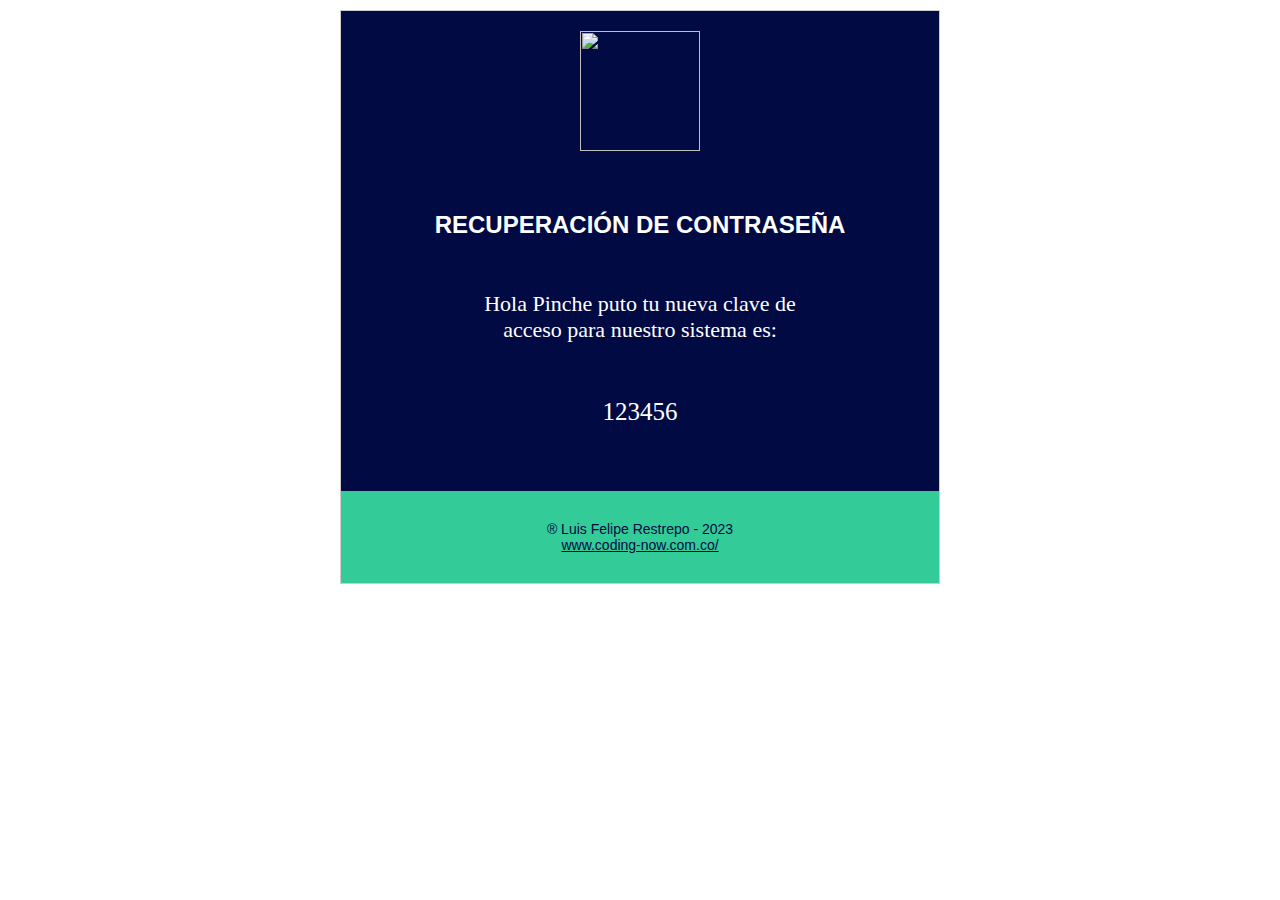
==== PHPMailer/src/mail.html @ 13aa04bf "primer commit" ====
<!DOCTYPE html
	PUBLIC "-//W3C//DTD XHTML 1.0 Transitional//EN" "http://www.w3.org/TR/xhtml1/DTD/xhtml1-transitional.dtd">
<html xmlns="http://www.w3.org/1999/xhtml">

<head>
	<meta http-equiv="Content-Type" content="text/html; charset=UTF-8" />
	<title>NOTIFICACION LIVING SAFE</title>
	<meta name="viewport" content="width=device-width, initial-scale=1.0" />
</head>

<body style="margin: 0; padding: 0;">
	<table border="0" cellpadding="0" cellspacing="0" width="100%">
		<tr>
			<td style="padding: 10px 0 30px 0;">
				<table align="center" border="0" cellpadding="0" cellspacing="0" width="600"
					style="border: 1px solid #cccccc; border-collapse: collapse;">
					<tr>
						<td align="center" bgcolor="#010A43"
							style="padding: 20px 0 20px 0; color: #ffffff; font-size: 28px; font-weight: bold; font-family: Arial, sans-serif;">
							<img src="https://raw.githubusercontent.com/codingnow2022/living-safe-dashboard/main/assetsLogin/img/logo-mail-living.png" alt="" width="120"
								height="120" style="display: block;" />
						</td>
					</tr>
					<tr>
						<td bgcolor="#010A43" style="padding: 40px 30px 40px 30px;">
							<table border="0" cellpadding="0" cellspacing="0" width="100%">
								<tr>
									<td align="center"
										style="color:#FFFFFF; font-family: Arial, sans-serif; font-size: 24px;">
										<b>RECUPERACIÓN DE CONTRASEÑA</b>
									</td>
								</tr><tr>
									
								</tr>
								<tr>
									<td>
										<table border="0" cellpadding="0" cellspacing="0" width="100%">
											<tr>
												<td style="font-size: 0; line-height: 0;" width="100">
													&nbsp;
												</td>
												<td width="400" valign="top">
													<table border="0" cellpadding="0" cellspacing="0" width="100%">
														<tr>
															<td align="center">
                                                            <p style="color:#fff; font-size:22px; padding-top: 30px">Hola Pinche puto tu nueva clave de acceso para nuestro sistema es: </p>
                                                            <p style="color:#fff; font-size:25px; padding-top: 30px">123456 </p>
															</td>
														</tr>
														<tr>
															<td align="center"
																style="padding: 0; color: #FFFFFF; font-family: Arial, sans-serif; font-size: 16px; line-height: 20px;">

															</td>
														</tr>
													</table>
												</td>
												<td style="font-size: 0; line-height: 0;" width="100">
													&nbsp;
												</td>

											</tr>
										</table>
									</td>
								</tr>
							</table>
						</td>
					</tr>
					<tr>
						<td bgcolor="#33CB98" style="padding: 30px 30px 30px 30px;">
							<table border="0" cellpadding="0" cellspacing="0" width="100%">
								<tr>
									<td align="center"
										style="color: #010A43; font-family: Arial, sans-serif; font-size: 14px;"
										width="75%; text-aling:center">
										&reg; Luis Felipe Restrepo - 2023<br />
										<a href="https://www.youtube.com/@codingnow6059" target="_blank"
											style="color: #010A43;">
											<font color="#010A43">www.coding-now.com.co/</font>
										</a>
									</td>
								</tr>
							</table>
						</td>
					</tr>
				</table>
			</td>
		</tr>
	</table>
</body>

</html>
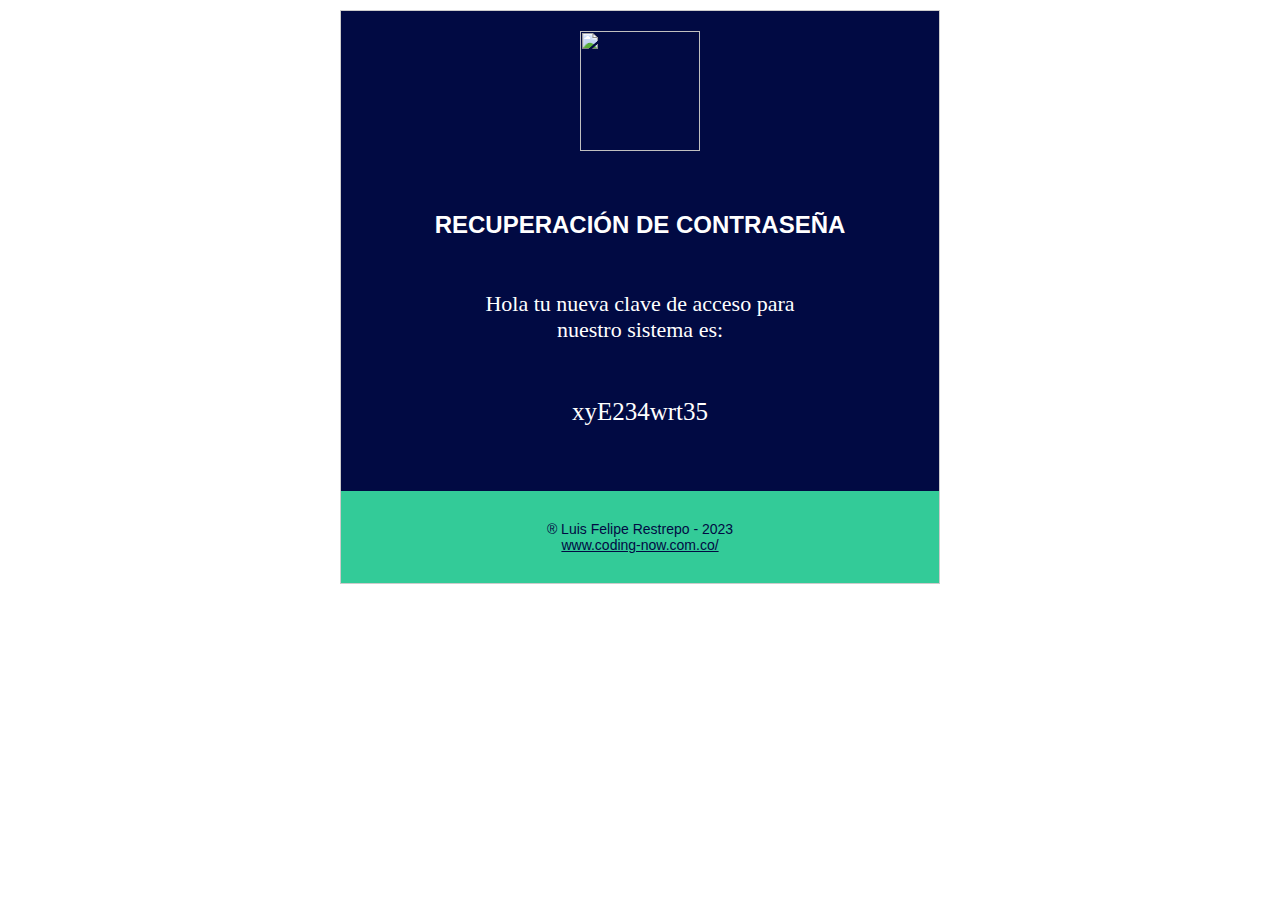
==== commit 19f45731: "cambie mensaje de contraseña" ====
--- a/PHPMailer/src/mail.html
+++ b/PHPMailer/src/mail.html
@@ -43,8 +43,8 @@
 													<table border="0" cellpadding="0" cellspacing="0" width="100%">
 														<tr>
 															<td align="center">
-                                                            <p style="color:#fff; font-size:22px; padding-top: 30px">Hola Pinche puto tu nueva clave de acceso para nuestro sistema es: </p>
-                                                            <p style="color:#fff; font-size:25px; padding-top: 30px">123456 </p>
+                                                            <p style="color:#fff; font-size:22px; padding-top: 30px">Hola tu nueva clave de acceso para nuestro sistema es: </p>
+                                                            <p style="color:#fff; font-size:25px; padding-top: 30px">xyE234wrt35</p>
 															</td>
 														</tr>
 														<tr>
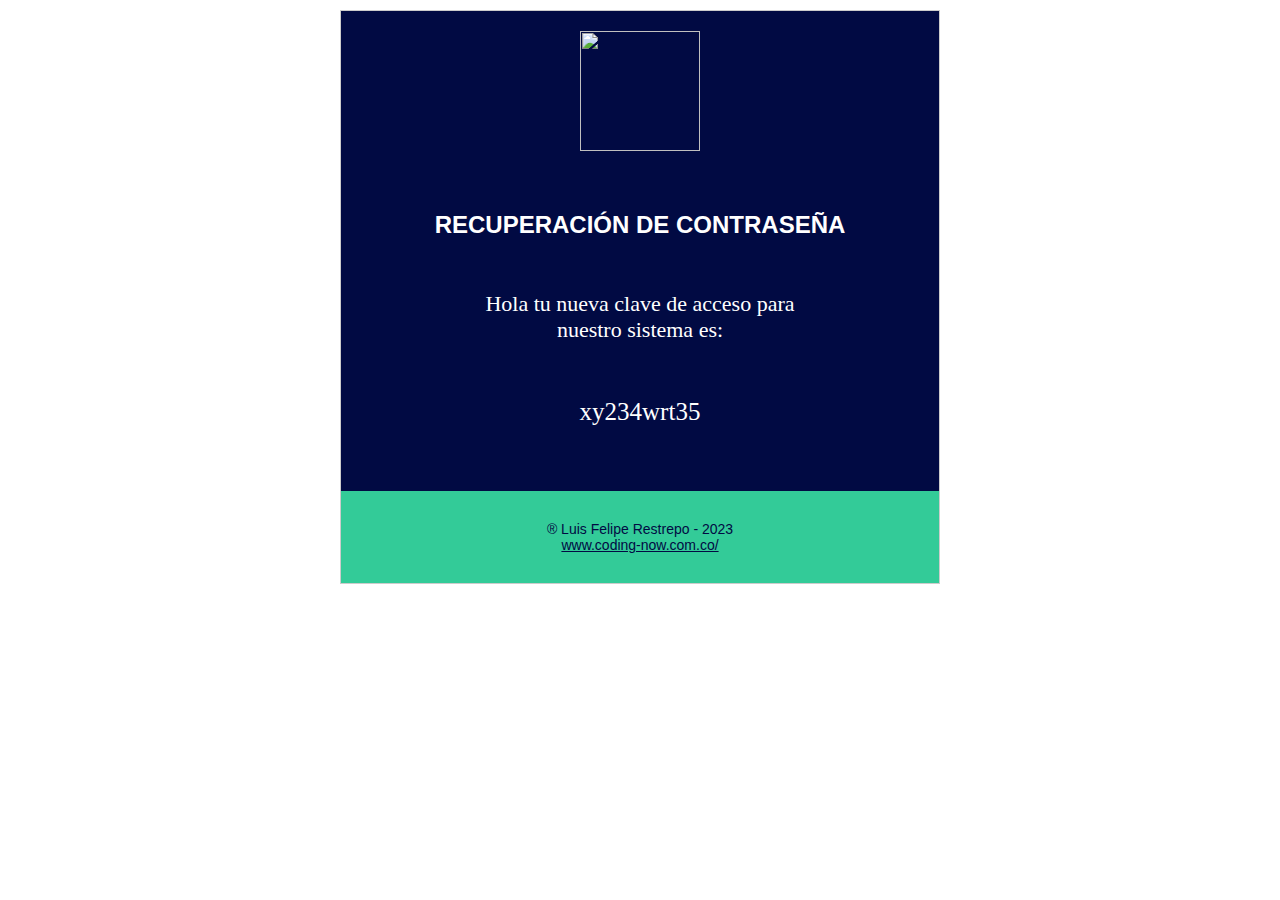
==== commit 6709eb6b: "contraseña actualizada" ====
--- a/PHPMailer/src/mail.html
+++ b/PHPMailer/src/mail.html
@@ -44,7 +44,7 @@
 														<tr>
 															<td align="center">
                                                             <p style="color:#fff; font-size:22px; padding-top: 30px">Hola tu nueva clave de acceso para nuestro sistema es: </p>
-                                                            <p style="color:#fff; font-size:25px; padding-top: 30px">xyE234wrt35</p>
+                                                            <p style="color:#fff; font-size:25px; padding-top: 30px">xy234wrt35</p>
 															</td>
 														</tr>
 														<tr>
